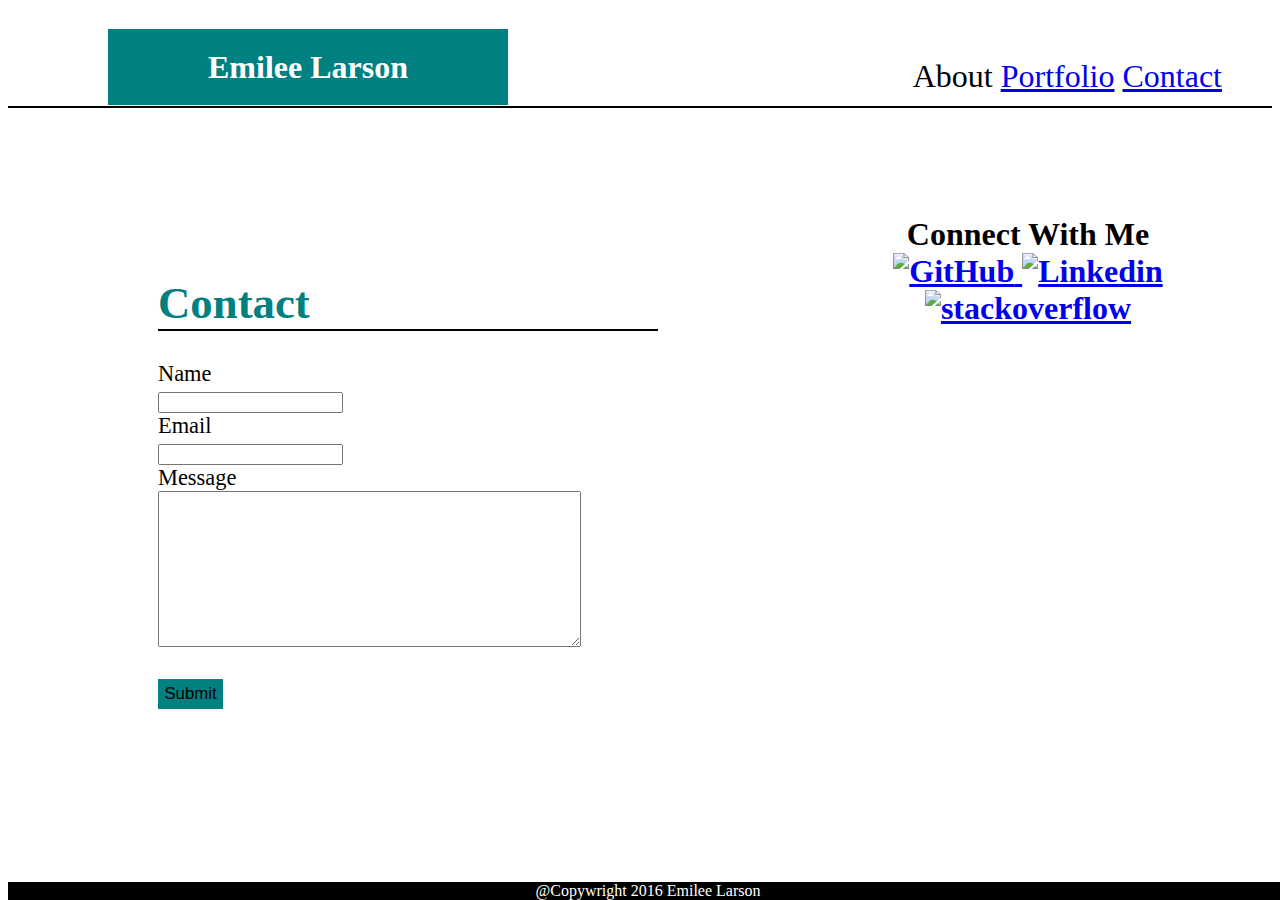
==== contact.html @ abcde1b3 "update" ====
<!DOCTYPE html>
<html>
<head>
	<title>Contact Info</title>
	<link rel="stylesheet" type="text/css" href="assets/css/style.css">
</head>
<body>
	<header>
		<h1 class="name">
			Emilee Larson
		</h1>
		<div id='pagelink'
			<a href="#">About</a>
			<a href="#">Portfolio</a>
			<a href="#">Contact</a>
		</div>
	</header>
	<div>
		<form>
			<h1 id="contact">Contact</h1>
			Name<br>
			<input id="fullname" type="text" name="fullname"><br>
			Email<br>
			<input id="email" type="email" name="email"><br>
			Message<br>
			<textarea name="message" rows="10" cols="50">
			</textarea><br>
			<br>
			<input id="submit" type="submit" name="submit">
		</form>

	</div>
		<div class="connect">
		<h1> Connect With Me <br>
			<a href="https://github.com/emileerlarson">
				<img src="https://cdn3.iconfinder.com/data/icons/free-social-icons/67/github_circle_black-128.png" alt="GitHub" style="width: 40px;height: 40px;" >
			</a>
			<a href="#">
				<img src="https://cdn3.iconfinder.com/data/icons/free-social-icons/67/linkedin_square_color-128.png" alt="Linkedin" style="width: 40px;height: 40px;">
			</a>
			<a href="#">
			<img src="https://cdn1.iconfinder.com/data/icons/social-networks-3/512/stackoverflow-128.png" alt="stackoverflow" style="width: 40px;height: 40px;">
			</a>
		</h1>
	</div>
	</div>
	<footer>
		@Copywright 2016 Emilee Larson
	</footer>

</body>
</html>
---- assets/css/style.css ----
*{
	box-sizing: border-box;
}
body{
	background-image: url(https://i.pinimg.com/236x/25/a1/c3/25a1c3aa6263cc12e3a51cd7b589f375--rose-shop-quatrefoil-pattern.jpg);
}
header{
	background-color: white;
	font-family: 'Georgia', Times;
	height: 100px;
	position: relative;
	border-bottom: 2px solid black;
}
.name{
	background-color: teal;
	text-align: center;
	width: 400px;
	height: 76px;
	color: white;
	float: left;
	bottom: 0;
	margin-left: 100px;
	padding: 20px;
}
#pagelink{
	text-align: center;
	top: 50%;
	font-size: 2em;
	float: right;
	padding: 50px;
}
.box{
	clear: both;
	padding: 40px;
	height: 900px;
	width: 750px;
	background-color: white;
	float: left;
	margin: 50px 50px 50px 100px;

}
.about{
	color: teal;
	font-size: 3.5em;
	border-bottom: 2px solid black;
}
#pic{
	float: left;
	padding: 0px 20px 20px 20px;
}
#p1,
#p2{
	font-size: 1.4em;
	font-family: 'Arial', 'helvetica Neue', Helvetica, sans-serif;
	line-height: 150%;
	letter-spacing: 1px;
	word-spacing: 1px;
}
#p2{
	clear: both;
}
.connect{
	text-align: center;
	background-color: white;
	width: 300px;
	height: 150px;
	margin: 50px 50px 50px 100px;
	float: left;

}
footer{
	clear: all;
	position: fixed;
	bottom: 0;
	background-color: black;
	color: white;
	width: 100%;
	text-align: center;
}
form{
	background: white;
	width: 600px;
	height: 550px;
	padding: 50px;
	margin: 70px 70px 50px 100px;
	font-size: 1.4em;
	float: left;
}
#contact{
	color: teal;
	border-bottom: 2px solid black;
}
#submit{
	background-color: teal;
	border: none;
	width: 65px;
	height: 30px;
	font-size: .75em;
}
#message{
	box-sizing: 400px;
}
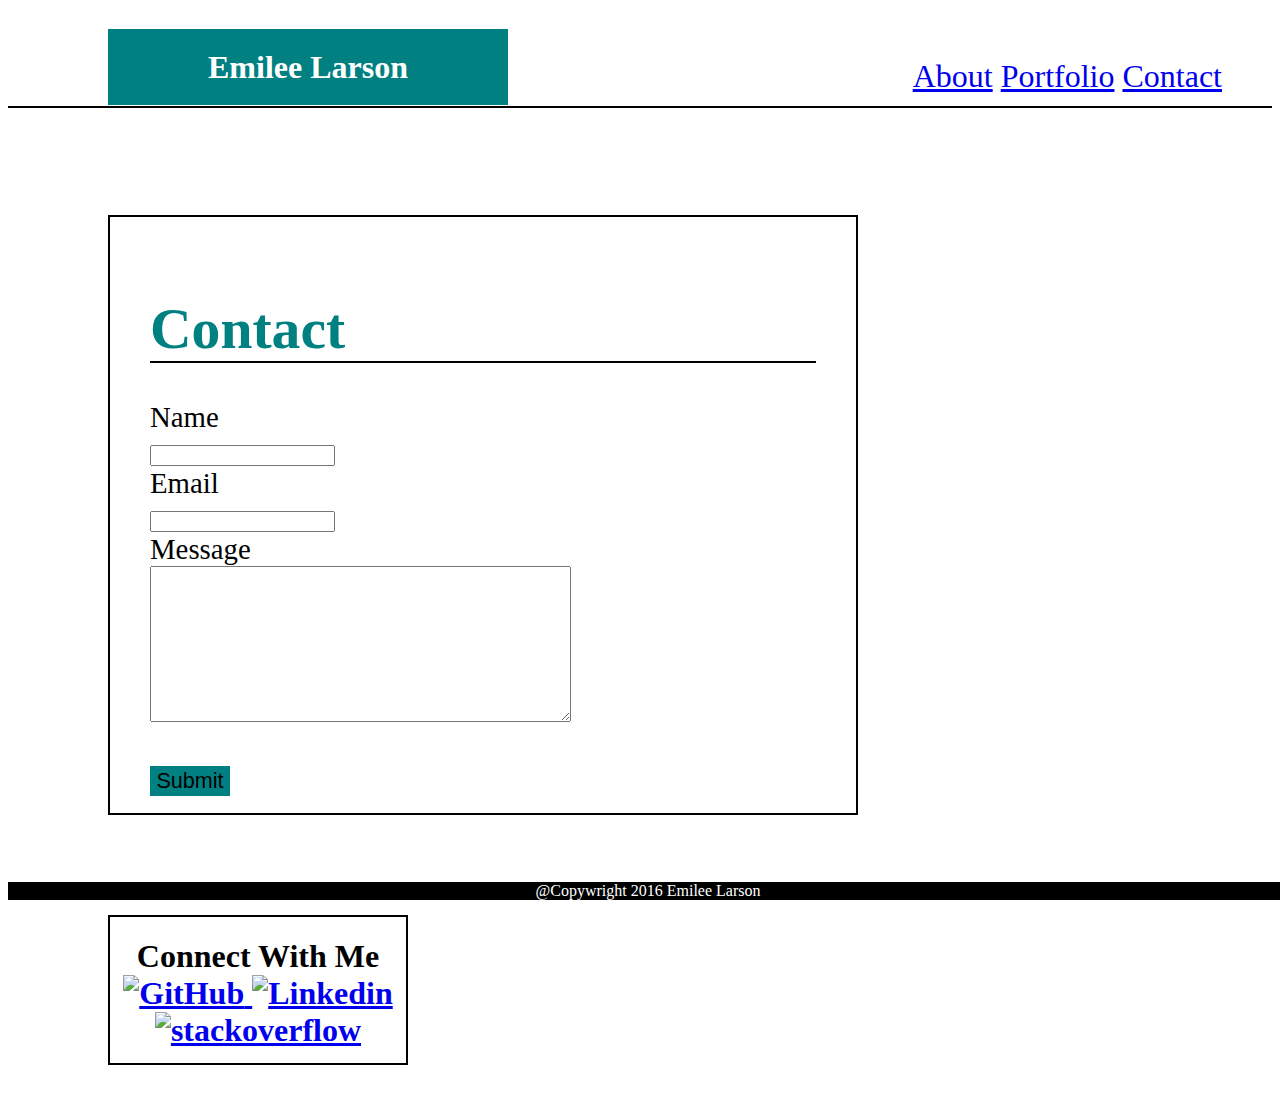
==== commit 1d698181: "update url" ====
--- a/contact.html
+++ b/contact.html
@@ -9,9 +9,9 @@
 		<h1 class="name">
 			Emilee Larson
 		</h1>
-		<div id='pagelink'
-			<a href="#">About</a>
-			<a href="#">Portfolio</a>
+		<div id='pagelink'>
+			<a href="index.html">About</a>
+			<a href="portfolio.html">Portfolio</a>
 			<a href="#">Contact</a>
 		</div>
 	</header>
@@ -35,11 +35,11 @@
 			<a href="https://github.com/emileerlarson">
 				<img src="https://cdn3.iconfinder.com/data/icons/free-social-icons/67/github_circle_black-128.png" alt="GitHub" style="width: 40px;height: 40px;" >
 			</a>
-			<a href="#">
+			<a href="https://www.linkedin.com/in/emilee-larson-183131140/">
 				<img src="https://cdn3.iconfinder.com/data/icons/free-social-icons/67/linkedin_square_color-128.png" alt="Linkedin" style="width: 40px;height: 40px;">
 			</a>
-			<a href="#">
-			<img src="https://cdn1.iconfinder.com/data/icons/social-networks-3/512/stackoverflow-128.png" alt="stackoverflow" style="width: 40px;height: 40px;">
+			<a href="https://stackoverflow.com/users/8238138/emilee-larson">
+				<img src="https://cdn1.iconfinder.com/data/icons/social-networks-3/512/stackoverflow-128.png" alt="stackoverflow" style="width: 40px;height: 40px;">
 			</a>
 		</h1>
 	</div>
--- a/assets/css/style.css
+++ b/assets/css/style.css
@@ -36,7 +36,8 @@
 	width: 750px;
 	background-color: white;
 	float: left;
-	margin: 50px 50px 50px 100px;
+	margin: 52px 70px 50px 100px;
+	border: 2px solid;
 
 }
 .about{
@@ -50,7 +51,7 @@
 }
 #p1,
 #p2{
-	font-size: 1.4em;
+	font-size: 21px;
 	font-family: 'Arial', 'helvetica Neue', Helvetica, sans-serif;
 	line-height: 150%;
 	letter-spacing: 1px;
@@ -66,6 +67,8 @@
 	height: 150px;
 	margin: 50px 50px 50px 100px;
 	float: left;
+	border: 2px solid;
+	text-decoration: none;
 
 }
 footer{
@@ -76,15 +79,18 @@
 	color: white;
 	width: 100%;
 	text-align: center;
+	z-index: 4;
+	margin: 0;
 }
 form{
 	background: white;
-	width: 600px;
-	height: 550px;
-	padding: 50px;
+	width: 750px;
+	height: 600px;
+	padding: 40px;
 	margin: 70px 70px 50px 100px;
-	font-size: 1.4em;
+	font-size: 1.8em;
 	float: left;
+	border: 2px solid;
 }
 #contact{
 	color: teal;
@@ -93,10 +99,67 @@
 #submit{
 	background-color: teal;
 	border: none;
-	width: 65px;
+	width: 80px;
 	height: 30px;
 	font-size: .75em;
 }
 #message{
 	box-sizing: 400px;
+}
+#back{
+	background: white;
+	position: relative;
+	width: 750px;
+	height: 1200px;
+	margin: 70px 70px 50px 100px;
+	float: left;
+	border: 2px solid black;
+	z-index: 1;
+	padding: 40px 40px 40px 60px;
+}
+#port{
+	font-size: 3.5em;
+	color: teal;
+	border-bottom: 2px solid black;
+}
+#hangman{
+	position: relative;
+	z-index: 2;
+	float: left;
+	margin: 50px
+}
+#RPG{
+	position: relative;
+	z-index: 2;
+	float: left;
+	margin: 50px;
+}
+#trivia{
+	position: relative;
+	z-index: 2;
+	float: left;
+	margin: 50px;
+}
+#rutgers{
+	position: relative;
+	z-index: 2;
+	float: left;
+	margin: 50px;
+}
+#rock{
+	position: relative;
+	z-index: 2;
+	float: left;
+	margin: 50px;	
+}
+.banner{
+	background: teal;
+	color: white;
+	width: 200px;
+	height: 70px;
+	position: absolute; 
+	bottom: 0;
+	z-index: 3;
+	text-align: center;
+	padding: 15px;
 }